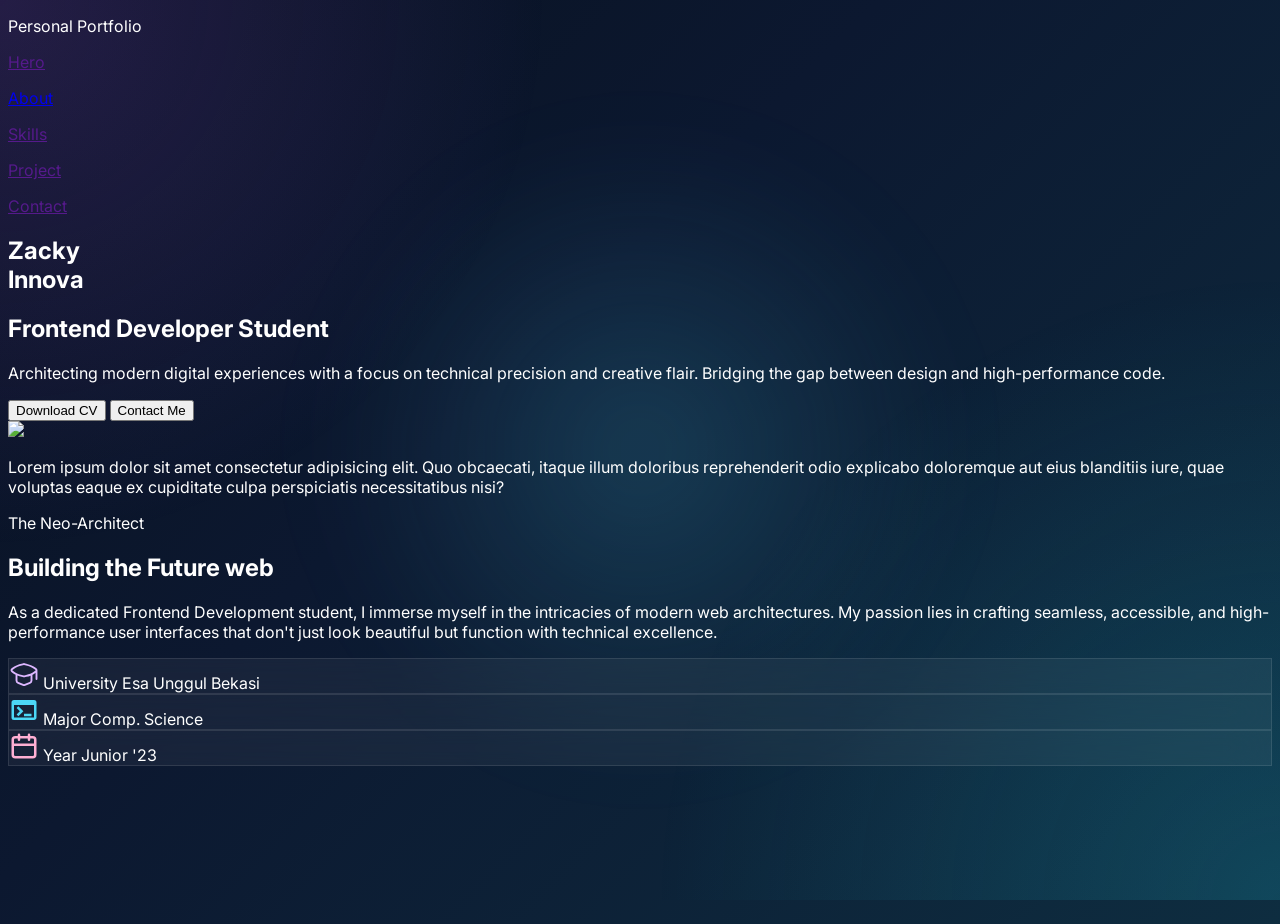
==== Templates/Index.html @ 566476a1 "feat: adding responsive for about section" ====
<!DOCTYPE html>
<html lang="en">
<head>
    <meta charset="UTF-8">
    <meta name="viewport" content="width=device-width, initial-scale=1.0">
    <title>Document</title>

    <link rel="preconnect" href="https://fonts.googleapis.com">
    <link rel="preconnect" href="https://fonts.gstatic.com" crossorigin>
    <link href="https://fonts.googleapis.com/css2?family=Inter:ital,opsz,wght@0,14..32,100..900;1,14..32,100..900&display=swap" rel="stylesheet">

    <script src="https://cdn.jsdelivr.net/npm/@tailwindcss/browser@4"></script>

    <link rel="stylesheet" href="/static/style/style.css">

</head>
<body class="relative overflow-x-hidden">

    <!-- Glow Background -->
    <div id="cursor-glow"></div>

    <header class="fixed  z-50 backdrop-blur-xl w-full z-10 bg-[#171f33]/40 md:px-50 border-b border-white/10 ">
        <nav class="flex justify-between px-6 md:px-24 py-6 md:py-10 w-full">
            <div class="left-navbar">
                <p class="text-[#DDB7FF] text-[24px] font-bold">
                    Personal Portfolio
                </p>
            </div>

            <div class="hidden gap-15 text-[#DAE2FD]/70 text-[16px] font-bold md:flex">
                <a href="">
                    <p class="hover:text-[#DDB7FF]">Hero</p>
                </a>

                <a href="#about">
                    <p class="hover:text-[#DDB7FF]">About</p>
                </a>

                <a href="">
                    <p class="hover:text-[#DDB7FF]">Skills</p>
                </a>

                <a href="">
                    <p class="hover:text-[#DDB7FF]">Project</p>
                </a>

                <a href="">
                    <p class="hover:text-[#DDB7FF]">Contact</p>
                </a>
            </div>
        </nav>
    </header>

    <main class="md:px-50 md:flex md:flex-col z-20">
        <!--Hero Section-->
        <section class="flex min-h-[921px] ">
            <div class=" w-full flex flex-col md:flex-row gap-4  justify-center md:items-center">
                <!--Left Hero-->
                <div class="w-full flex flex-col justify-end order-2 md:order-1 px-6 md:px-24 ">

                    <h1 class="text-4xl md:text-6xl font-extrabold leading-none">
                        Zacky
                        <br>
                        <span class="text-[#DDB7FF]">Innova</span>
                    </h1>

                    <h2 class="mt-3 text-xl md:text-2xl font-semibold text-[#4cd7f6]">
                        Frontend Developer Student
                    </h2>

                    <p class="mt-4 text-sm md:text-lg text-[#cfc2d6] leading-relaxed max-w-md">
                        Architecting modern digital experiences with a focus on technical precision and creative flair. Bridging the gap between design and high-performance code.
                    </p>

                    <div class="flex flex-col sm:flex-row gap-3 mt-6">

                        <button class="px-5 py-2 md:px-8 md:py-3 rounded-lg bg-[#B76DFF] text-[#400071] hover:brightness-110">
                            Download CV
                        </button>

                        <button class="px-5 py-2 md:px-8 md:py-3 rounded-lg border border-[#4CD7F6] text-[#4CD7F6] hover:bg-[#0E505F]">
                            Contact Me
                        </button>

                    </div>

                </div>

                <!--Right Hero-->
                <div class="w-full  flex justify-center md:justify-end order-1 md:order-2 ">
                    <div class="relative w-64 h-64 md:w-96 md:h-96 rounded-full border-4 border-[#4cd7f6] p-2 glow-cyan transition-all duration-500">
                        <div class="w-full h-full rounded-full overflow-hidden">
                            <img class="w-full h-full object-cover grayscale hover:grayscale-0 transition-all duration-700" data-alt="A professional and artistic headshot of a young male frontend developer with short dark hair, wearing a stylish dark turtleneck. The lighting is dramatic and cinematic, with cyan and purple neon highlights reflecting off his skin. The background is a blurred digital workspace with soft bokeh lights, maintaining a high-end tech-focused aesthetic." src="https://lh3.googleusercontent.com/aida-public/[base64]"/>
                        </div>
                    </div>
                </div>
            </div>
        </section>

        <!--About Section-->
        <section class="flex" id="about">
            <div class="w-full flex items-center flex-col gap-24 md:flex-row">
                <!--Left Hero-->
                <div class="w-full flex flex-col px-6 md:px-24">
                    <p>Lorem ipsum dolor sit amet consectetur adipisicing elit. Quo obcaecati, itaque illum doloribus reprehenderit odio explicabo doloremque aut eius blanditiis iure, quae voluptas eaque ex cupiditate culpa perspiciatis necessitatibus nisi?</p>
                </div>

                <!--Right Hero-->

                <div class="w-full flex justify-start flex-col px-6  ">

                    <div class="flex flex-col gap-2">
                        <span class="text-[20px] text-[#4cd7f6]">The Neo-Architect</span>

                        <h2 class="text-[48px] font-bold text-[#DAE2FD]">Building the Future web</h2>

                        <p class="mt-4 text-sm md:text-lg text-[#cfc2d6] leading-relaxed max-w-md">As a dedicated Frontend Development student, I immerse myself in the intricacies of modern web architectures. My passion lies in crafting seamless, accessible, and high-performance user interfaces that don't just look beautiful but function with technical excellence.

                        </p>

                    </div>

                    <div class="flex flex-col gap-8 mt-10 md:flex-row ">
                        <div class="p-6 border-1 flex flex-col gap-2 glass-card rounded-xl w-full">
                            <span class="basil--university-outline"></span>
                            <span class="text-[#988D9F]">University</span>
                            <span class="font-bold">Esa Unggul Bekasi</span>  
                        </div>

                        <div class="p-6 border-1 flex flex-col gap-2 glass-card rounded-xl w-full">
                            <span class="ic--outline-terminal"></span>
                            <span class="text-[#988D9F]">Major</span>
                            <span class="font-bold">Comp. Science</span>
                        </div>

                        <div class="p-6 border-1 flex flex-col gap-2 glass-card rounded-xl w-full ">
                            <span class="uil--calender"></span>
                            <span class="text-[#988D9F]">Year</span>
                            <span class="font-bold">Junior '23</span>
                        </div>
                    </div>

                </div>
            </div>
        </section>
    </main>

    <script src="/static/js/script.js"></script>

</body>
</html>
---- static/style/style.css ----
body{

    min-height:100vh;

    font-family:"Inter",sans-serif;

    color:white;

    background:
        linear-gradient(
            135deg,
            #08111F 0%,
            #0C1830 40%,
            #0E2D40 100%
        );

    position:relative;

}

body::before{

    content:"";

    position:fixed;

    inset:0;

    pointer-events:none;

    background:

        radial-gradient(
            circle at top left,
            rgba(168,85,247,.18),
            transparent 35%
        ),

        radial-gradient(
            circle at bottom right,
            rgba(34,211,238,.16),
            transparent 40%
        );

    z-index:-2;

}

#cursor-glow{

    position:fixed;

    width:650px;
    height:650px;

    left:0;
    top:0;

    border-radius:9999px;

    pointer-events:none;

    transform:translate(-50%,-50%);

    background:
        radial-gradient(
            circle,
            rgba(76,215,246,.18),
            rgba(76,215,246,.08),
            transparent 70%
        );

    filter:blur(45px);

    z-index:-1;
}

/* isi website */
main{
    position:relative;
    z-index:2;
}

.glass-card {
    background: rgba(255, 255, 255, 0.05);
    backdrop-filter: blur(20px);
    border: 1px solid rgba(255, 255, 255, 0.1);
    transition: all 0.3s ease-in-out;
}

.glass-card:hover {
    background: rgba(255, 255, 255, 0.08);
    border-color: rgba(255, 255, 255, 0.2);
    transform: translateY(-4px);
}


.basil--university-outline {
  display: inline-block;
  width: 30px;
  height: 30px;
  background-repeat: no-repeat;
  background-size: 100% 100%;
  background-image: url("data:image/svg+xml,%3Csvg xmlns='http://www.w3.org/2000/svg' viewBox='0 0 24 24'%3E%3Cpath fill='%23ddb7ff' fill-rule='evenodd' d='M11.612 3.302c.243-.07.5-.07.743 0c.518.147 1.04.283 1.564.42c2.461.641 4.96 1.293 7.184 3.104l1.024.834c.415.338.623.84.623 1.34v7a.75.75 0 0 1-1.5 0v-4.943l-.163.133a12 12 0 0 1-2.398 1.513q.06.137.061.297v4.294a2.75 2.75 0 0 1-1.751 2.562l-4 1.56a2.75 2.75 0 0 1-1.998 0l-4-1.56a2.75 2.75 0 0 1-1.751-2.562V13q.001-.163.064-.304c-.83-.399-1.64-.89-2.417-1.522l-1.024-.834c-.83-.677-.83-2.003 0-2.68l1.04-.85c2.207-1.8 4.689-2.449 7.132-3.087a74 74 0 0 0 1.567-.421m9.638 5.699c0-.09-.036-.15-.07-.178l-1.024-.834C18 6.5 16.078 5.843 13.64 5.202a91 91 0 0 1-1.656-.446c-.57.161-1.124.307-1.662.449c-2.42.636-4.529 1.191-6.46 2.768l-1.041.849c-.035.028-.071.087-.071.177s.036.15.07.178l1.025.834c1.948 1.587 4.076 2.146 6.515 2.787q.805.208 1.656.446c.57-.161 1.124-.307 1.662-.449c2.42-.636 4.529-1.191 6.46-2.767l1.041-.85c.035-.028.071-.087.071-.177m-7.294 5.276c1.1-.287 2.207-.577 3.294-.972v3.989c0 .515-.316.977-.796 1.165l-4 1.559a1.25 1.25 0 0 1-.908 0l-4-1.56a1.25 1.25 0 0 1-.796-1.164v-3.998c1.099.4 2.219.692 3.33.982c.525.137 1.047.273 1.565.42c.243.07.5.07.743 0c.519-.148 1.042-.284 1.568-.421' clip-rule='evenodd'/%3E%3C/svg%3E");
}

.ic--outline-terminal {
  display: inline-block;
  width: 30px;
  height: 30px;
  background-repeat: no-repeat;
  background-size: 100% 100%;
  background-image: url("data:image/svg+xml,%3Csvg xmlns='http://www.w3.org/2000/svg' viewBox='0 0 24 24'%3E%3Cpath fill='%234cd7f6' d='M20 4H4a2 2 0 0 0-2 2v12a2 2 0 0 0 2 2h16c1.1 0 2-.9 2-2V6a2 2 0 0 0-2-2m0 14H4V8h16zm-2-1h-6v-2h6zM7.5 17l-1.41-1.41L8.67 13l-2.59-2.59L7.5 9l4 4z'/%3E%3C/svg%3E");
}


.uil--calender {
  display: inline-block;
  width: 30px;
  height: 30px;
  background-repeat: no-repeat;
  background-size: 100% 100%;
  background-image: url("data:image/svg+xml,%3Csvg xmlns='http://www.w3.org/2000/svg' viewBox='0 0 24 24'%3E%3Cpath fill='%23ffafd3' d='M19 4h-2V3a1 1 0 0 0-2 0v1H9V3a1 1 0 0 0-2 0v1H5a3 3 0 0 0-3 3v12a3 3 0 0 0 3 3h14a3 3 0 0 0 3-3V7a3 3 0 0 0-3-3m1 15a1 1 0 0 1-1 1H5a1 1 0 0 1-1-1v-7h16Zm0-9H4V7a1 1 0 0 1 1-1h2v1a1 1 0 0 0 2 0V6h6v1a1 1 0 0 0 2 0V6h2a1 1 0 0 1 1 1Z'/%3E%3C/svg%3E");
}
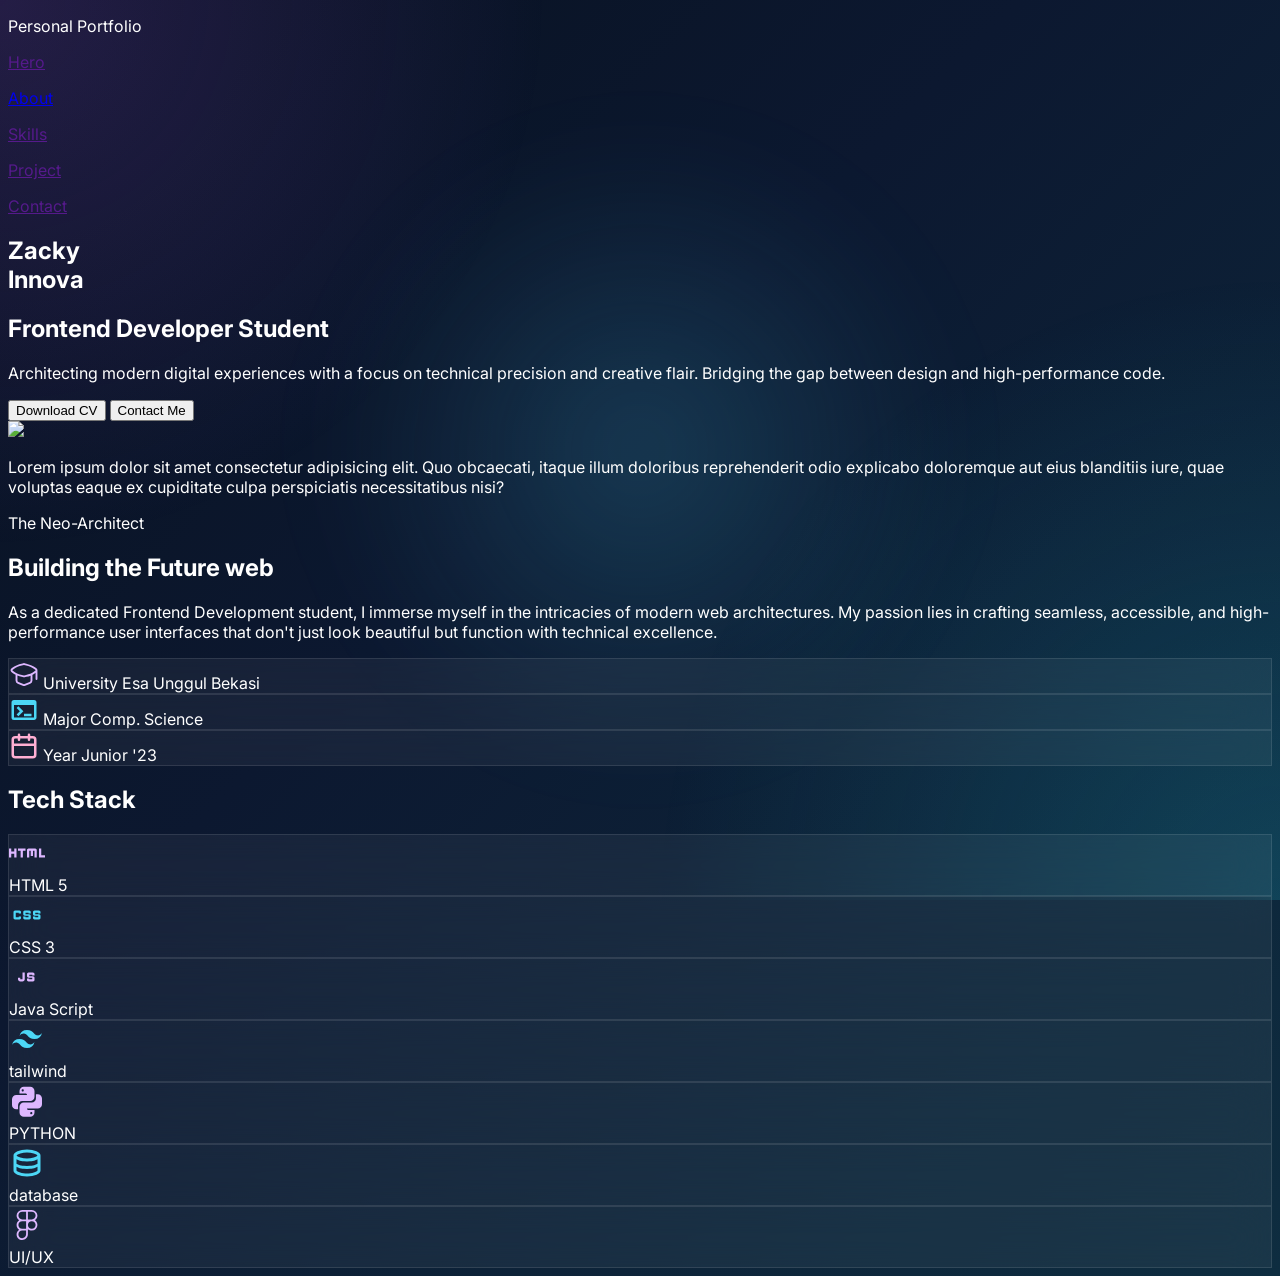
==== commit c93a0a74: "feat: adding section for show the skill" ====
--- a/Templates/Index.html
+++ b/Templates/Index.html
@@ -143,6 +143,87 @@
                 </div>
             </div>
         </section>
+
+        <!--Tech Section-->
+        <section class="flex py-20 mt-30" id="Tech">
+            <div class="w-full flex justify-center flex-col px-6 gap-10 ">
+                <div class="inline-block flex">
+                    <h1 class="text-5xl font-bold color-[#dae2fd] text-center">
+                        Tech Stack
+                    </h1>
+
+                    <div class="mt-3 h-1 rounded-full bg-gradient-to-r from-[#DDB7FF] to-[#4CD7F6]"></div>
+                </div>
+
+                <div class="grid grid-cols-2 gap-6">
+                    <div class="glass-card p-8 rounded-2xl flex flex-col items-center gap-4 group hover:scale-105 transition-all glow-purple">
+                        <div class="h-16 w-16 bg-[#222a3d] flex justify-center items-center rounded-full ">
+                            <span class="material-symbols--html"></span>
+                        </div>
+
+                        <span class="font-bold tracking-wider">HTML 5</span>
+                    </div>
+
+                    <div class="glass-card p-8 rounded-2xl flex flex-col items-center gap-4 group hover:scale-105 transition-all glow-purple">
+                        
+                        <div class="h-16 w-16 bg-[#222a3d] flex justify-center items-center rounded-full ">
+                            <span class="material-symbols--css"></span>
+                        </div>
+
+                        <span class="font-bold tracking-wider">CSS 3</span>
+
+
+                    </div>
+
+                    <div class="glass-card p-8 rounded-2xl flex flex-col items-center gap-4 group hover:scale-105 transition-all glow-purple">
+                        <div class="h-16 w-16 bg-[#222a3d] flex justify-center items-center rounded-full ">
+                            <span class="material-symbols--javascript"></span>
+                        </div>
+                        <span class="font-bold tracking-wider">Java Script</span>
+                    
+                    </div>
+
+                    <div class="glass-card p-8 rounded-2xl flex flex-col items-center gap-4 group hover:scale-105 transition-all glow-purple">
+
+                        <div class="h-16 w-16 bg-[#222a3d] flex justify-center items-center rounded-full ">
+                            <span class="mdi--tailwind"></span>
+                        </div>
+
+                        <span class="font-bold tracking-wider">tailwind</span>
+                    
+                    </div>
+
+                    <div class="glass-card p-8 rounded-2xl flex flex-col items-center gap-4 group hover:scale-105 transition-all glow-purple">
+                        <div class="h-16 w-16 bg-[#222a3d] flex justify-center items-center rounded-full ">
+                            <span class="mdi--language-python"></span>
+                        </div>
+
+
+                        <span class="font-bold tracking-wider">PYTHON</span>
+
+
+                    </div>
+
+                    <div class="glass-card p-8 rounded-2xl flex flex-col items-center gap-4 group hover:scale-105 transition-all glow-purple">
+                        <div class="h-16 w-16 bg-[#222a3d] flex justify-center items-center rounded-full ">
+                            <span class="material-symbols--database-outline"></span>
+                        </div>
+
+                        <span class="font-bold tracking-wider">database</span>
+                    </div>
+
+                    <div class="glass-card p-8 rounded-2xl flex flex-col items-center gap-4 group hover:scale-105 transition-all glow-purple">
+                        
+                        <div class="h-16 w-16 bg-[#222a3d] flex justify-center items-center rounded-full ">
+                            <span class="bxl--figma"></span>
+                        </div>
+
+                        
+                        <span class="font-bold tracking-wider">UI/UX</span>
+                    </div>
+                </div>
+            </div>
+        </section>
     </main>
 
     <script src="/static/js/script.js"></script>
--- a/static/style/style.css
+++ b/static/style/style.css
@@ -126,3 +126,74 @@
   background-image: url("data:image/svg+xml,%3Csvg xmlns='http://www.w3.org/2000/svg' viewBox='0 0 24 24'%3E%3Cpath fill='%23ffafd3' d='M19 4h-2V3a1 1 0 0 0-2 0v1H9V3a1 1 0 0 0-2 0v1H5a3 3 0 0 0-3 3v12a3 3 0 0 0 3 3h14a3 3 0 0 0 3-3V7a3 3 0 0 0-3-3m1 15a1 1 0 0 1-1 1H5a1 1 0 0 1-1-1v-7h16Zm0-9H4V7a1 1 0 0 1 1-1h2v1a1 1 0 0 0 2 0V6h6v1a1 1 0 0 0 2 0V6h2a1 1 0 0 1 1 1Z'/%3E%3C/svg%3E");
 }
 
+.material-symbols--html {
+  display: inline-block;
+  width: 36px;
+  height: 36px;
+  background-repeat: no-repeat;
+  background-size: 100% 100%;
+  background-image: url("data:image/svg+xml,%3Csvg xmlns='http://www.w3.org/2000/svg' viewBox='0 0 24 24'%3E%3Cpath fill='%23ddb7ff' d='M0 15V9h1.5v2h2V9H5v6H3.5v-2.5h-2V15zm7.75 0v-4.5H6V9h5v1.5H9.25V15zM12 15v-5q0-.425.288-.712T13 9h4.5q.425 0 .713.288T18.5 10v5H17v-4.5h-1V14h-1.5v-3.5h-1V15zm8 0V9h1.5v4.5H24V15z'/%3E%3C/svg%3E");
+}
+
+
+.material-symbols--css {
+  display: inline-block;
+  width: 36px;
+  height: 36px;
+  background-repeat: no-repeat;
+  background-size: 100% 100%;
+  background-image: url("data:image/svg+xml,%3Csvg xmlns='http://www.w3.org/2000/svg' viewBox='0 0 24 24'%3E%3Cpath fill='%234cd7f6' d='M10.5 15q-.425 0-.712-.288T9.5 14v-1H11v.5h2v-1h-2.5q-.425 0-.712-.288T9.5 11.5V10q0-.425.288-.712T10.5 9h3q.425 0 .713.288T14.5 10v1H13v-.5h-2v1h2.5q.425 0 .713.288t.287.712V14q0 .425-.288.713T13.5 15zm6.5 0q-.425 0-.712-.288T16 14v-1h1.5v.5h2v-1H17q-.425 0-.712-.288T16 11.5V10q0-.425.288-.712T17 9h3q.425 0 .713.288T21 10v1h-1.5v-.5h-2v1H20q.425 0 .713.288T21 12.5V14q0 .425-.288.713T20 15zM4 15q-.425 0-.712-.288T3 14v-4q0-.425.288-.712T4 9h3q.425 0 .713.288T8 10v1H6.5v-.5h-2v3h2V13H8v1q0 .425-.288.713T7 15z'/%3E%3C/svg%3E");
+}
+
+.mdi--tailwind {
+  display: inline-block;
+  width: 36px;
+  height: 36px;
+  background-repeat: no-repeat;
+  background-size: 100% 100%;
+  background-image: url("data:image/svg+xml,%3Csvg xmlns='http://www.w3.org/2000/svg' viewBox='0 0 24 24'%3E%3Cpath fill='%234cd7f6' d='M12 6c-2.67 0-4.33 1.33-5 4c1-1.33 2.17-1.83 3.5-1.5c.76.19 1.31.74 1.91 1.35c.98 1 2.09 2.15 4.59 2.15c2.67 0 4.33-1.33 5-4c-1 1.33-2.17 1.83-3.5 1.5c-.76-.19-1.3-.74-1.91-1.35C15.61 7.15 14.5 6 12 6m-5 6c-2.67 0-4.33 1.33-5 4c1-1.33 2.17-1.83 3.5-1.5c.76.19 1.3.74 1.91 1.35C8.39 16.85 9.5 18 12 18c2.67 0 4.33-1.33 5-4c-1 1.33-2.17 1.83-3.5 1.5c-.76-.19-1.3-.74-1.91-1.35C10.61 13.15 9.5 12 7 12'/%3E%3C/svg%3E");
+}
+
+
+.material-symbols--database-outline {
+  display: inline-block;
+  width: 36px;
+  height: 36px;
+  background-repeat: no-repeat;
+  background-size: 100% 100%;
+  background-image: url("data:image/svg+xml,%3Csvg xmlns='http://www.w3.org/2000/svg' viewBox='0 0 24 24'%3E%3Cpath fill='%234cd7f6' d='M12 21q-3.775 0-6.387-1.162T3 17V7q0-1.65 2.638-2.825T12 3t6.363 1.175T21 7v10q0 1.675-2.613 2.838T12 21m0-11.975q2.225 0 4.475-.638T19 7.025q-.275-.725-2.512-1.375T12 5q-2.275 0-4.462.638T5 7.025q.35.75 2.538 1.375T12 9.025M12 14q1.05 0 2.025-.1t1.863-.288t1.675-.462T19 12.525v-3q-.65.35-1.437.625t-1.675.463t-1.863.287T12 11t-2.05-.1t-1.888-.288T6.4 10.15T5 9.525v3q.625.35 1.4.625t1.663.463t1.887.287T12 14m0 5q1.15 0 2.338-.175t2.187-.462t1.675-.65t.8-.738v-2.45q-.65.35-1.437.625t-1.675.463t-1.863.287T12 16t-2.05-.1t-1.888-.288T6.4 15.15T5 14.525V17q.125.375.788.725t1.662.638t2.2.462T12 19'/%3E%3C/svg%3E");
+}
+
+.material-symbols--javascript {
+  display: inline-block;
+  width: 36px;
+  height: 36px;
+  background-repeat: no-repeat;
+  background-size: 100% 100%;
+  background-image: url("data:image/svg+xml,%3Csvg xmlns='http://www.w3.org/2000/svg' viewBox='0 0 24 24'%3E%3Cpath fill='%23ddb7ff' d='M7.5 15q-.625 0-1.062-.437T6 13.5v-1h1.5v1H9V9h1.5v4.5q0 .625-.437 1.063T9 15zm5.5 0q-.425 0-.712-.288T12 14v-1h1.5v.5h2v-1H13q-.425 0-.712-.288T12 11.5V10q0-.425.288-.712T13 9h3q.425 0 .713.288T17 10v1h-1.5v-.5h-2v1H16q.425 0 .713.288T17 12.5V14q0 .425-.288.713T16 15z'/%3E%3C/svg%3E");
+}
+
+
+.mdi--language-python {
+  display: inline-block;
+  width: 36px;
+  height: 36px;
+  background-repeat: no-repeat;
+  background-size: 100% 100%;
+  background-image: url("data:image/svg+xml,%3Csvg xmlns='http://www.w3.org/2000/svg' viewBox='0 0 24 24'%3E%3Cpath fill='%23ddb7ff' d='M19.14 7.5A2.86 2.86 0 0 1 22 10.36v3.78A2.86 2.86 0 0 1 19.14 17H12c0 .39.32.96.71.96H17v1.68a2.86 2.86 0 0 1-2.86 2.86H9.86A2.86 2.86 0 0 1 7 19.64v-3.75a2.85 2.85 0 0 1 2.86-2.85h5.25a2.85 2.85 0 0 0 2.85-2.86V7.5zm-4.28 11.79c-.4 0-.72.3-.72.89s.32.71.72.71a.71.71 0 0 0 .71-.71c0-.59-.32-.89-.71-.89m-10-1.79A2.86 2.86 0 0 1 2 14.64v-3.78A2.86 2.86 0 0 1 4.86 8H12c0-.39-.32-.96-.71-.96H7V5.36A2.86 2.86 0 0 1 9.86 2.5h4.28A2.86 2.86 0 0 1 17 5.36v3.75a2.85 2.85 0 0 1-2.86 2.85H8.89a2.85 2.85 0 0 0-2.85 2.86v2.68zM9.14 5.71c.4 0 .72-.3.72-.89s-.32-.71-.72-.71c-.39 0-.71.12-.71.71s.32.89.71.89'/%3E%3C/svg%3E");
+}
+
+.bxl--figma {
+  display: inline-block;
+  width: 36px;
+  height: 36px;
+  background-repeat: no-repeat;
+  background-size: 100% 100%;
+  background-image: url("data:image/svg+xml,%3Csvg xmlns='http://www.w3.org/2000/svg' viewBox='0 0 24 24'%3E%3Cpath fill='%23ddb7ff' d='M18.94 5.74A3.74 3.74 0 0 0 15.2 2H8.8a3.74 3.74 0 0 0-3.74 3.74c0 1.31.68 2.47 1.7 3.13a3.73 3.73 0 0 0 0 6.26c-1.02.67-1.7 1.82-1.7 3.13c0 2.07 1.69 3.74 3.75 3.74s3.79-1.68 3.79-3.77v-3.48c.67.61 1.55.99 2.53.99h.07A3.74 3.74 0 0 0 18.94 12c0-1.31-.68-2.47-1.7-3.13c1.02-.67 1.7-1.82 1.7-3.13M11.4 18.23c0 1.41-1.16 2.56-2.58 2.56s-2.55-1.14-2.55-2.53s1.13-2.52 2.52-2.53h2.61v2.49Zm0-3.7H8.79c-1.39 0-2.52-1.13-2.52-2.53S7.4 9.47 8.8 9.47h2.6zm0-6.26H8.8c-1.4 0-2.53-1.13-2.53-2.53S7.4 3.21 8.8 3.21h2.6zm6.33 3.74c0 1.4-1.13 2.53-2.53 2.53h-.07c-1.4 0-2.53-1.13-2.53-2.53s1.13-2.53 2.53-2.53h.07c1.4 0 2.53 1.13 2.53 2.53M15.2 8.27h-2.6V3.21h2.6c1.4 0 2.53 1.13 2.53 2.53S16.6 8.27 15.2 8.27'/%3E%3C/svg%3E");
+}
+
+
+
+
+
+
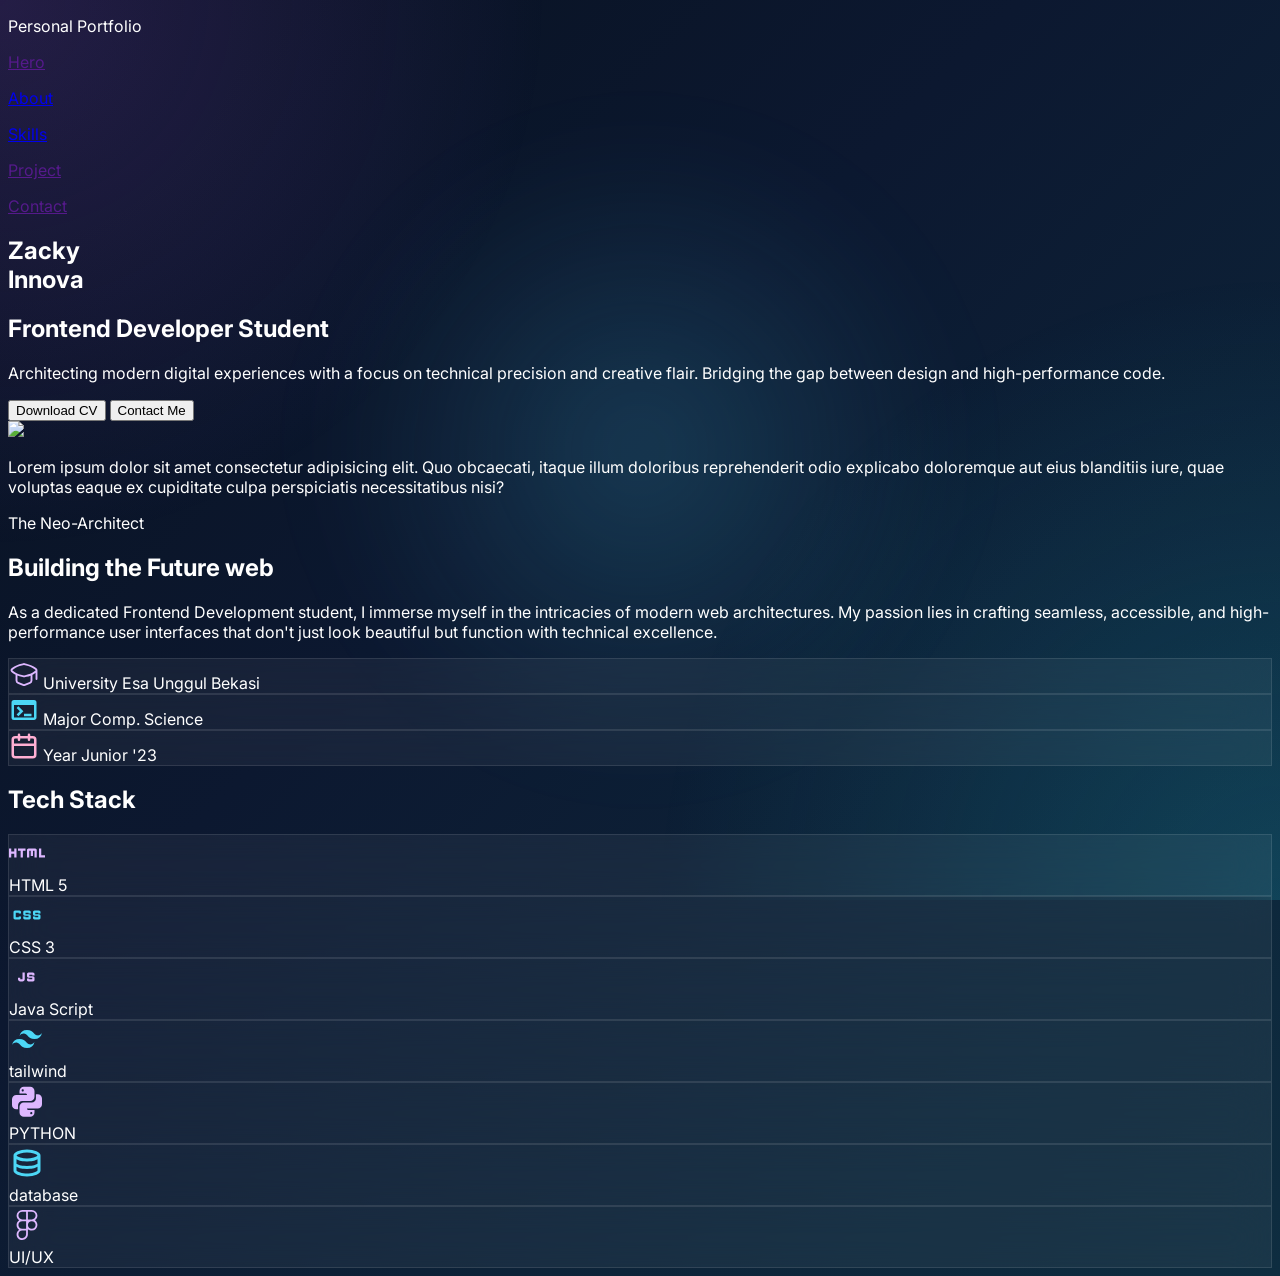
==== commit ecb91747: "style: styling responsive for skill section" ====
--- a/Templates/Index.html
+++ b/Templates/Index.html
@@ -36,7 +36,7 @@
                     <p class="hover:text-[#DDB7FF]">About</p>
                 </a>
 
-                <a href="">
+                <a href="#Tech">
                     <p class="hover:text-[#DDB7FF]">Skills</p>
                 </a>
 
@@ -98,7 +98,7 @@
         </section>
 
         <!--About Section-->
-        <section class="flex" id="about">
+        <section class="flex min-h-[921px]" id="about">
             <div class="w-full flex items-center flex-col gap-24 md:flex-row">
                 <!--Left Hero-->
                 <div class="w-full flex flex-col px-6 md:px-24">
@@ -145,17 +145,19 @@
         </section>
 
         <!--Tech Section-->
-        <section class="flex py-20 mt-30" id="Tech">
-            <div class="w-full flex justify-center flex-col px-6 gap-10 ">
-                <div class="inline-block flex">
-                    <h1 class="text-5xl font-bold color-[#dae2fd] text-center">
-                        Tech Stack
-                    </h1>
-
-                    <div class="mt-3 h-1 rounded-full bg-gradient-to-r from-[#DDB7FF] to-[#4CD7F6]"></div>
-                </div>
-
-                <div class="grid grid-cols-2 gap-6">
+        <section class="flex py-20 min-h-[921px]" id="Tech">
+            <div class="w-full flex justify-center  flex-col px-6 gap-10 ">
+                <div class="flex justify-center">
+                    <div class="w-fit">
+                        <h1 class="text-5xl font-bold text-[#DAE2FD]">
+                            Tech Stack
+                        </h1>
+
+                        <div class="mt-3 h-1 rounded-full bg-gradient-to-r from-[#DDB7FF] to-[#4CD7F6]"></div>
+                    </div>
+                </div>
+
+                <div class="grid grid-cols-2 gap-6 md:grid-cols-6">
                     <div class="glass-card p-8 rounded-2xl flex flex-col items-center gap-4 group hover:scale-105 transition-all glow-purple">
                         <div class="h-16 w-16 bg-[#222a3d] flex justify-center items-center rounded-full ">
                             <span class="material-symbols--html"></span>
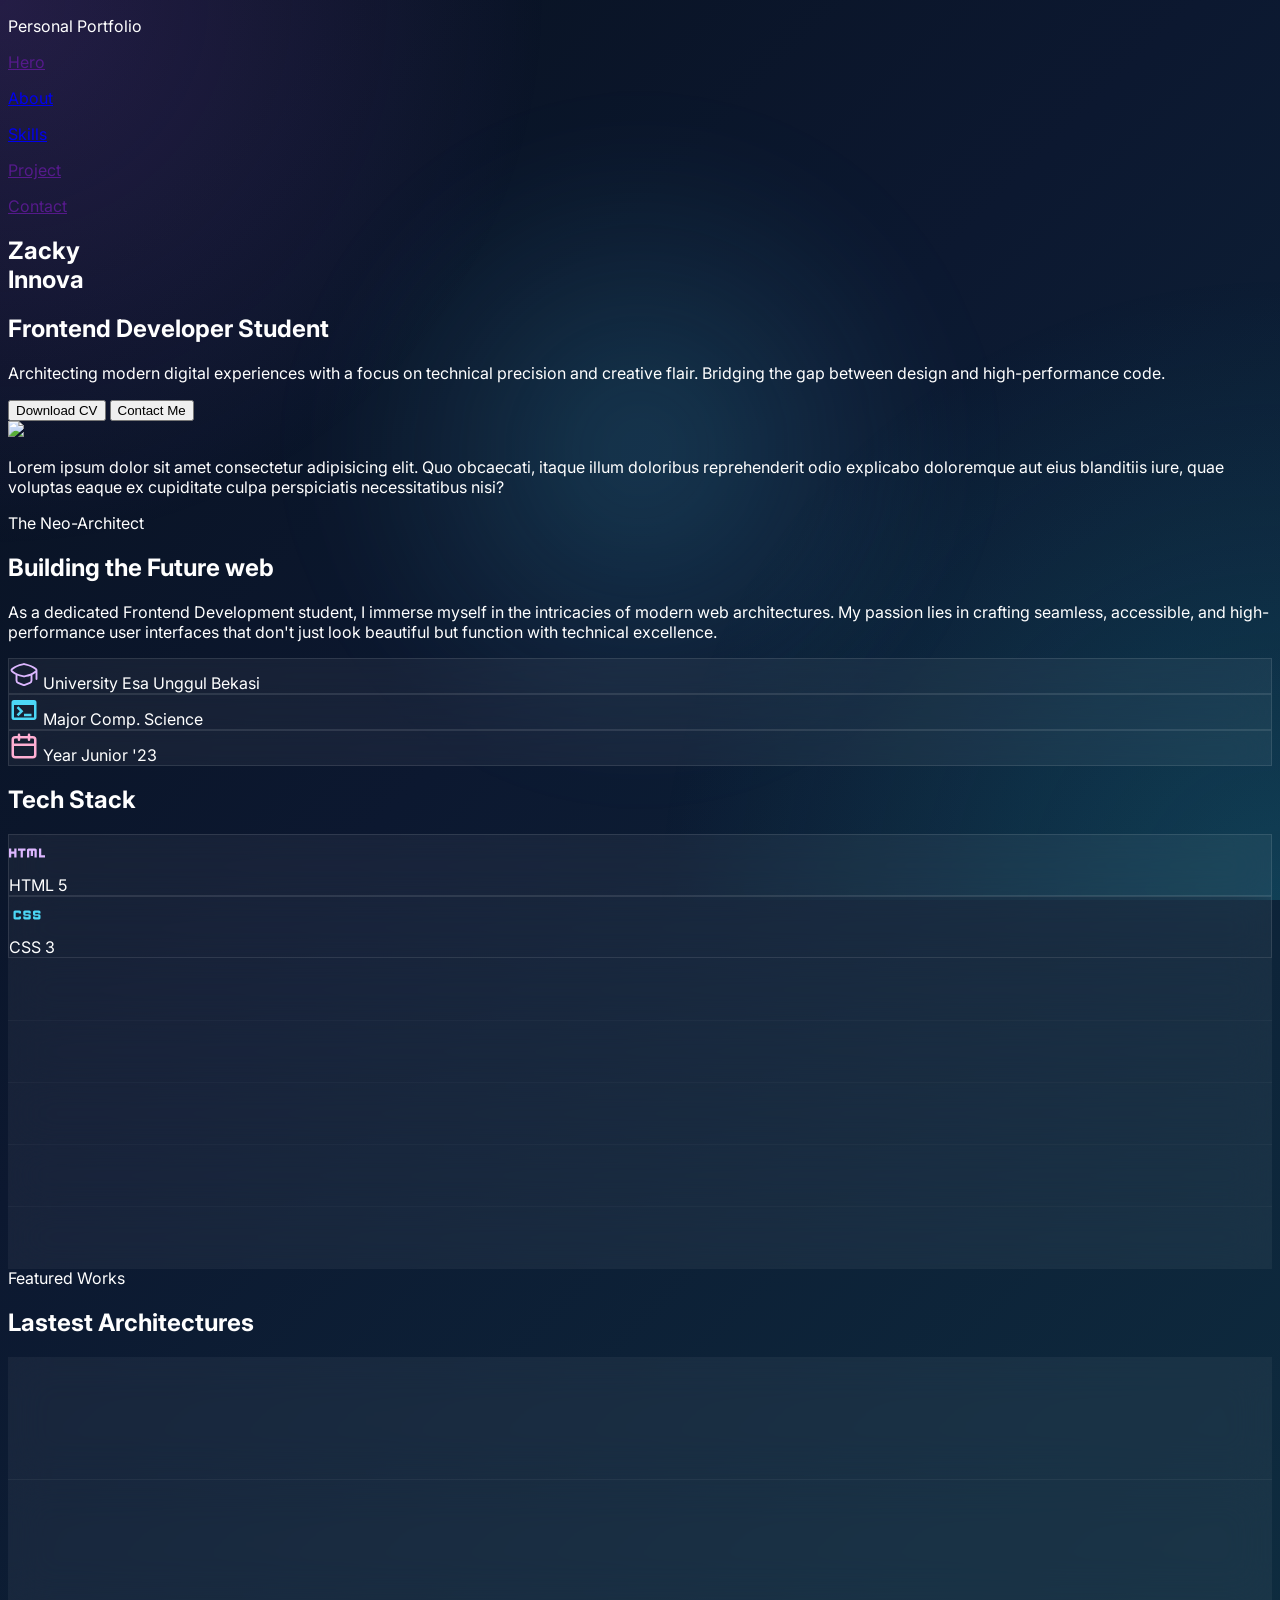
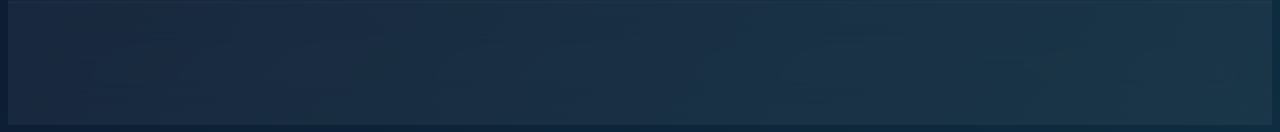
==== commit c4209e4e: "feat: adding section for show the project" ====
--- a/Templates/Index.html
+++ b/Templates/Index.html
@@ -226,6 +226,77 @@
                 </div>
             </div>
         </section>
+
+        <section class="flex py-20 min-h-[921px] border-2">
+            <div class="w-full px-6 flex flex-col gap-4">
+                <div class="flex flex-col gap-2">
+                    <span class="text-base text-[#ddb7ff] uppercase">Featured Works</span>
+                    <h2 class="text-5xl font-bold text-[#DAE2FD]">Lastest Architectures</h2>
+                </div>
+
+
+                <!--Card Project-->
+                <div class=" grid grid-cols-1 gap-8 ">
+
+                    <!--Card 1-->
+                    <div class=" rounded-2xl glass-card  flex flex-col h-full">
+                        <div class="relative rounded-t-2xl w-full h-48 overflow-hidden">
+                            <img class="w-full h-full object-cover group-hover:scale-110 transition-transform duration-500" src="https://lh3.googleusercontent.com/aida-public/[base64]" alt="">
+                        </div>
+
+                        <div class=" p-8 flex flex-col gap-2">
+                            <h3 class="font-semibold text-2xl">CoffeShop website</h3>
+                            <span class="flex-grow leading-relaxed text-[#cfc2d6]">KopiKita is an online coffee ordering website that allows users to browse the menu, place orders, and enjoy their favorite coffee from the comfort of their home.</span>
+
+                            <div class="flex gap-4">
+                                <span class=" bg-[#4cd7f6]/10 text-[#4cd7f6] px-3 py-1 rounded-full text-[12px] font-bold">Html</span>
+                                <span class=" bg-[#ddb7ff]/10 text-[#ddb7ff] px-3 py-1 rounded-full text-[12px] font-bold">Css</span>
+                                <span class=" bg-[#ffafd3]/10 text-[#ffafd3] px-3 py-1 rounded-full text-[12px] font-bold">Js</span>
+                                <span class=" bg-[#4cd7f6]/10 text-[#4cd7f6] px-3 py-1 rounded-full text-[12px] font-bold">Python</span>
+                            </div>
+                        </div>
+                    </div>
+
+                    <!--Card 2-->
+                    <div class=" rounded-2xl glass-card  flex flex-col h-full">
+                        <div class="relative rounded-t-2xl w-full h-48 overflow-hidden">
+                            <img class="w-full h-full object-cover group-hover:scale-110 transition-transform duration-500" src="https://lh3.googleusercontent.com/aida-public/[base64]" alt="">
+                        </div>
+
+                        <div class=" p-8 flex flex-col gap-2">
+                            <h3 class="font-semibold text-2xl">CoffeShop website</h3>
+                            <span class="flex-grow leading-relaxed text-[#cfc2d6]">KopiKita is an online coffee ordering website that allows users to browse the menu, place orders, and enjoy their favorite coffee from the comfort of their home.</span>
+
+                            <div class="flex gap-4">
+                                <span class=" bg-[#4cd7f6]/10 text-[#4cd7f6] px-3 py-1 rounded-full text-[12px] font-bold">Html</span>
+                                <span class=" bg-[#ddb7ff]/10 text-[#ddb7ff] px-3 py-1 rounded-full text-[12px] font-bold">Css</span>
+                                <span class=" bg-[#ffafd3]/10 text-[#ffafd3] px-3 py-1 rounded-full text-[12px] font-bold">Js</span>
+                                <span class=" bg-[#4cd7f6]/10 text-[#4cd7f6] px-3 py-1 rounded-full text-[12px] font-bold">Python</span>
+                            </div>
+                        </div>
+                    </div>
+
+                    <!--Card 3-->
+                    <div class=" rounded-2xl glass-card  flex flex-col h-full">
+                        <div class="relative rounded-t-2xl w-full h-48 overflow-hidden">
+                            <img class="w-full h-full object-cover group-hover:scale-110 transition-transform duration-500" src="https://lh3.googleusercontent.com/aida-public/[base64]" alt="">
+                        </div>
+
+                        <div class=" p-8 flex flex-col gap-2">
+                            <h3 class="font-semibold text-2xl">CoffeShop website</h3>
+                            <span class="flex-grow leading-relaxed text-[#cfc2d6]">KopiKita is an online coffee ordering website that allows users to browse the menu, place orders, and enjoy their favorite coffee from the comfort of their home.</span>
+
+                            <div class="flex gap-4">
+                                <span class=" bg-[#4cd7f6]/10 text-[#4cd7f6] px-3 py-1 rounded-full text-[12px] font-bold">Html</span>
+                                <span class=" bg-[#ddb7ff]/10 text-[#ddb7ff] px-3 py-1 rounded-full text-[12px] font-bold">Css</span>
+                                <span class=" bg-[#ffafd3]/10 text-[#ffafd3] px-3 py-1 rounded-full text-[12px] font-bold">Js</span>
+                                <span class=" bg-[#4cd7f6]/10 text-[#4cd7f6] px-3 py-1 rounded-full text-[12px] font-bold">Python</span>
+                            </div>
+                        </div>
+                    </div>
+                </div>
+            </div>
+        </section>
     </main>
 
     <script src="/static/js/script.js"></script>
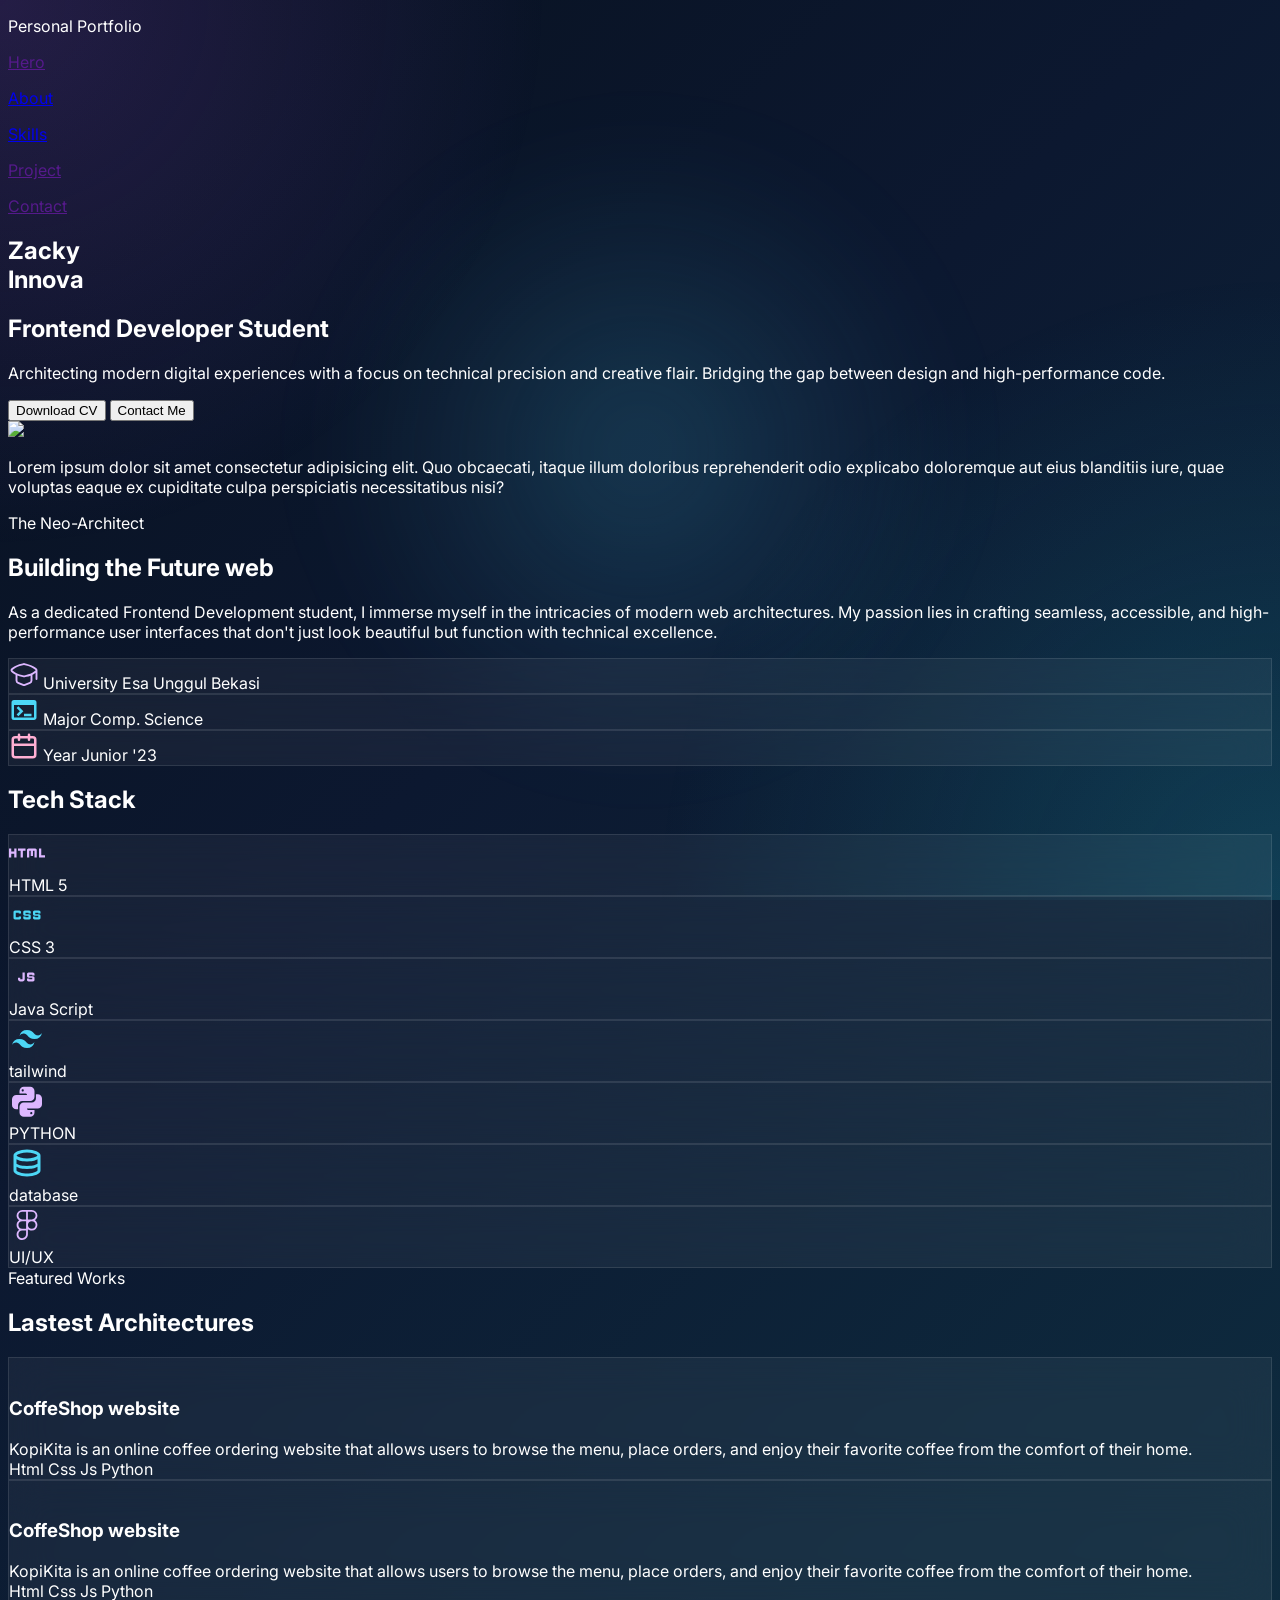
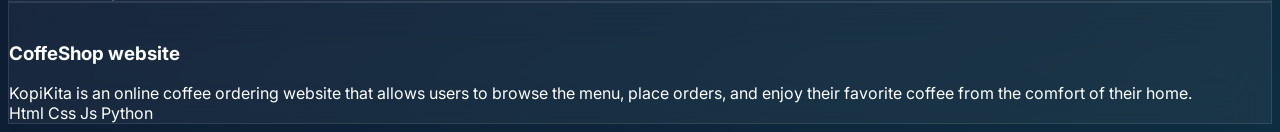
==== commit 848492f0: "style: styling show project responsive" ====
--- a/Templates/Index.html
+++ b/Templates/Index.html
@@ -227,8 +227,8 @@
             </div>
         </section>
 
-        <section class="flex py-20 min-h-[921px] border-2">
-            <div class="w-full px-6 flex flex-col gap-4">
+        <section class="flex py-20 min-h-[921px]">
+            <div class="w-full px-6 flex flex-col gap-4 md:gap-10">
                 <div class="flex flex-col gap-2">
                     <span class="text-base text-[#ddb7ff] uppercase">Featured Works</span>
                     <h2 class="text-5xl font-bold text-[#DAE2FD]">Lastest Architectures</h2>
@@ -236,7 +236,7 @@
 
 
                 <!--Card Project-->
-                <div class=" grid grid-cols-1 gap-8 ">
+                <div class=" grid grid-cols-1 md:grid-cols-3 gap-8 ">
 
                     <!--Card 1-->
                     <div class=" rounded-2xl glass-card  flex flex-col h-full">
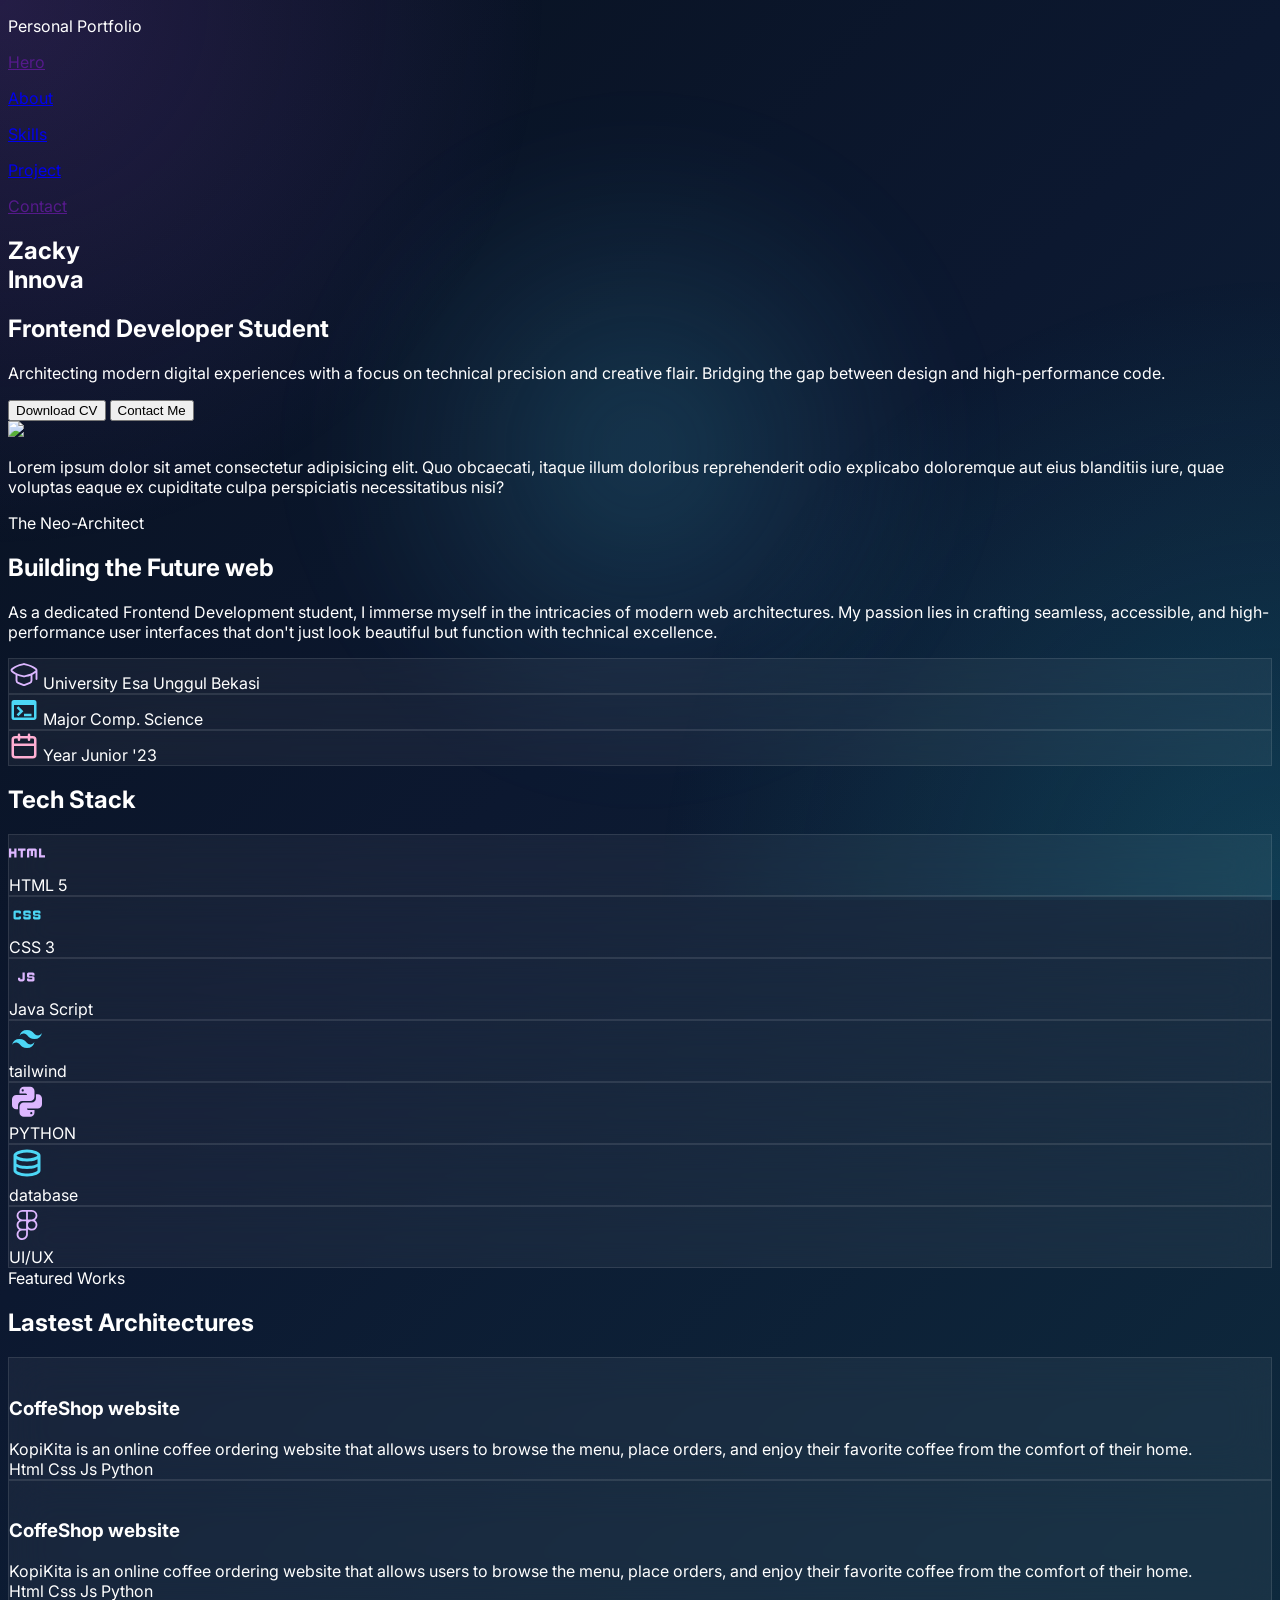
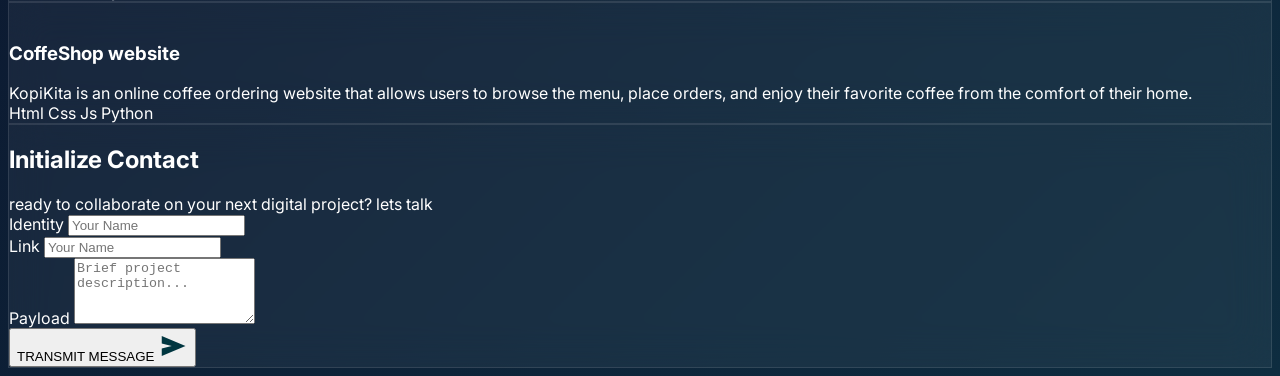
==== commit dcba4be0: "feat: adding section contact" ====
--- a/Templates/Index.html
+++ b/Templates/Index.html
@@ -40,7 +40,7 @@
                     <p class="hover:text-[#DDB7FF]">Skills</p>
                 </a>
 
-                <a href="">
+                <a href="#project">
                     <p class="hover:text-[#DDB7FF]">Project</p>
                 </a>
 
@@ -227,9 +227,10 @@
             </div>
         </section>
 
-        <section class="flex py-20 min-h-[921px]">
-            <div class="w-full px-6 flex flex-col gap-4 md:gap-10">
-                <div class="flex flex-col gap-2">
+        <!--Project Section-->
+        <section class="flex py-20 min-h-[921px]" id="project">
+            <div class="w-full px-6 flex flex-col gap-4">
+                <div class="flex flex-col gap-2 mb-16">
                     <span class="text-base text-[#ddb7ff] uppercase">Featured Works</span>
                     <h2 class="text-5xl font-bold text-[#DAE2FD]">Lastest Architectures</h2>
                 </div>
@@ -297,6 +298,41 @@
                 </div>
             </div>
         </section>
+
+        <!--Contact Section-->
+        <section class="flex py-20 min-h-[921px] px-6 " id="Contact">
+            <div class="glass-card w-full rounded-3xl px-[32px] py-10 ">
+                <div class="flex  flex-col gap-4 text-center">
+                    <H1 class="text-[#dae2fd] text-5xl font-bold">Initialize Contact</H1>
+                    <span class="text-base text-[#cfc2d6]">ready to collaborate on your next digital project? lets talk</span>
+                </div>
+
+                <form>
+                    <div class="grid grid-cols-1 md:grid-cols-2 gap-6">
+                        <div class="flex flex-col gap-6">
+                            <div class="flex flex-col gap-2">
+                                <label class="text-base text-[#988d9f] px-1">Identity</label>
+                                <input class="bg-white/5 border border-white/10 rounded-xl px-4 py-3 focus:outline-none focus:border-[#4cd7f6] transition-colors text-white" placeholder="Your Name" type="text"/>
+                            </div>
+
+                            <div class="flex flex-col gap-2">
+                                <label class="text-base text-[#988d9f] px-1">Link</label>
+                                <input class="bg-white/5 border border-white/10 rounded-xl px-4 py-3 focus:outline-none focus:border-[#4cd7f6] transition-colors text-white" placeholder="Your Name" type="text"/>
+                            </div>
+                        </div>
+
+                        <div class="flex flex-col gap-2">
+                            <label class="text-base text-[#988d9f] px-1">Payload</label>
+                            <textarea class="bg-white/5 border border-white/10 rounded-xl px-4 py-3 focus:outline-none focus:border-secondary transition-colors text-white resize-none" placeholder="Brief project description..." rows="4"></textarea>
+                        </div>
+
+                        <button class="bg-[#4cd7f6] text-[#003640] py-4 rounded-xl font-label-sm font-bold tracking-widest hover:brightness-110 transition-all flex items-center justify-center gap-2">
+                                                TRANSMIT MESSAGE <span class="material-symbols--send"></span>
+                        </button>
+                    </div>
+                </form>
+            </div>
+        </section>
     </main>
 
     <script src="/static/js/script.js"></script>
--- a/static/style/style.css
+++ b/static/style/style.css
@@ -192,8 +192,18 @@
   background-image: url("data:image/svg+xml,%3Csvg xmlns='http://www.w3.org/2000/svg' viewBox='0 0 24 24'%3E%3Cpath fill='%23ddb7ff' d='M18.94 5.74A3.74 3.74 0 0 0 15.2 2H8.8a3.74 3.74 0 0 0-3.74 3.74c0 1.31.68 2.47 1.7 3.13a3.73 3.73 0 0 0 0 6.26c-1.02.67-1.7 1.82-1.7 3.13c0 2.07 1.69 3.74 3.75 3.74s3.79-1.68 3.79-3.77v-3.48c.67.61 1.55.99 2.53.99h.07A3.74 3.74 0 0 0 18.94 12c0-1.31-.68-2.47-1.7-3.13c1.02-.67 1.7-1.82 1.7-3.13M11.4 18.23c0 1.41-1.16 2.56-2.58 2.56s-2.55-1.14-2.55-2.53s1.13-2.52 2.52-2.53h2.61v2.49Zm0-3.7H8.79c-1.39 0-2.52-1.13-2.52-2.53S7.4 9.47 8.8 9.47h2.6zm0-6.26H8.8c-1.4 0-2.53-1.13-2.53-2.53S7.4 3.21 8.8 3.21h2.6zm6.33 3.74c0 1.4-1.13 2.53-2.53 2.53h-.07c-1.4 0-2.53-1.13-2.53-2.53s1.13-2.53 2.53-2.53h.07c1.4 0 2.53 1.13 2.53 2.53M15.2 8.27h-2.6V3.21h2.6c1.4 0 2.53 1.13 2.53 2.53S16.6 8.27 15.2 8.27'/%3E%3C/svg%3E");
 }
 
-
-
-
-
-
+.material-symbols--send {
+  display: inline-block;
+  width: 30px;
+  height: 30px;
+  background-repeat: no-repeat;
+  background-size: 100% 100%;
+  background-image: url("data:image/svg+xml,%3Csvg xmlns='http://www.w3.org/2000/svg' viewBox='0 0 24 24'%3E%3Cpath fill='%23003640' d='M3 20v-6l8-2l-8-2V4l19 8z'/%3E%3C/svg%3E");
+}
+
+
+
+
+
+
+
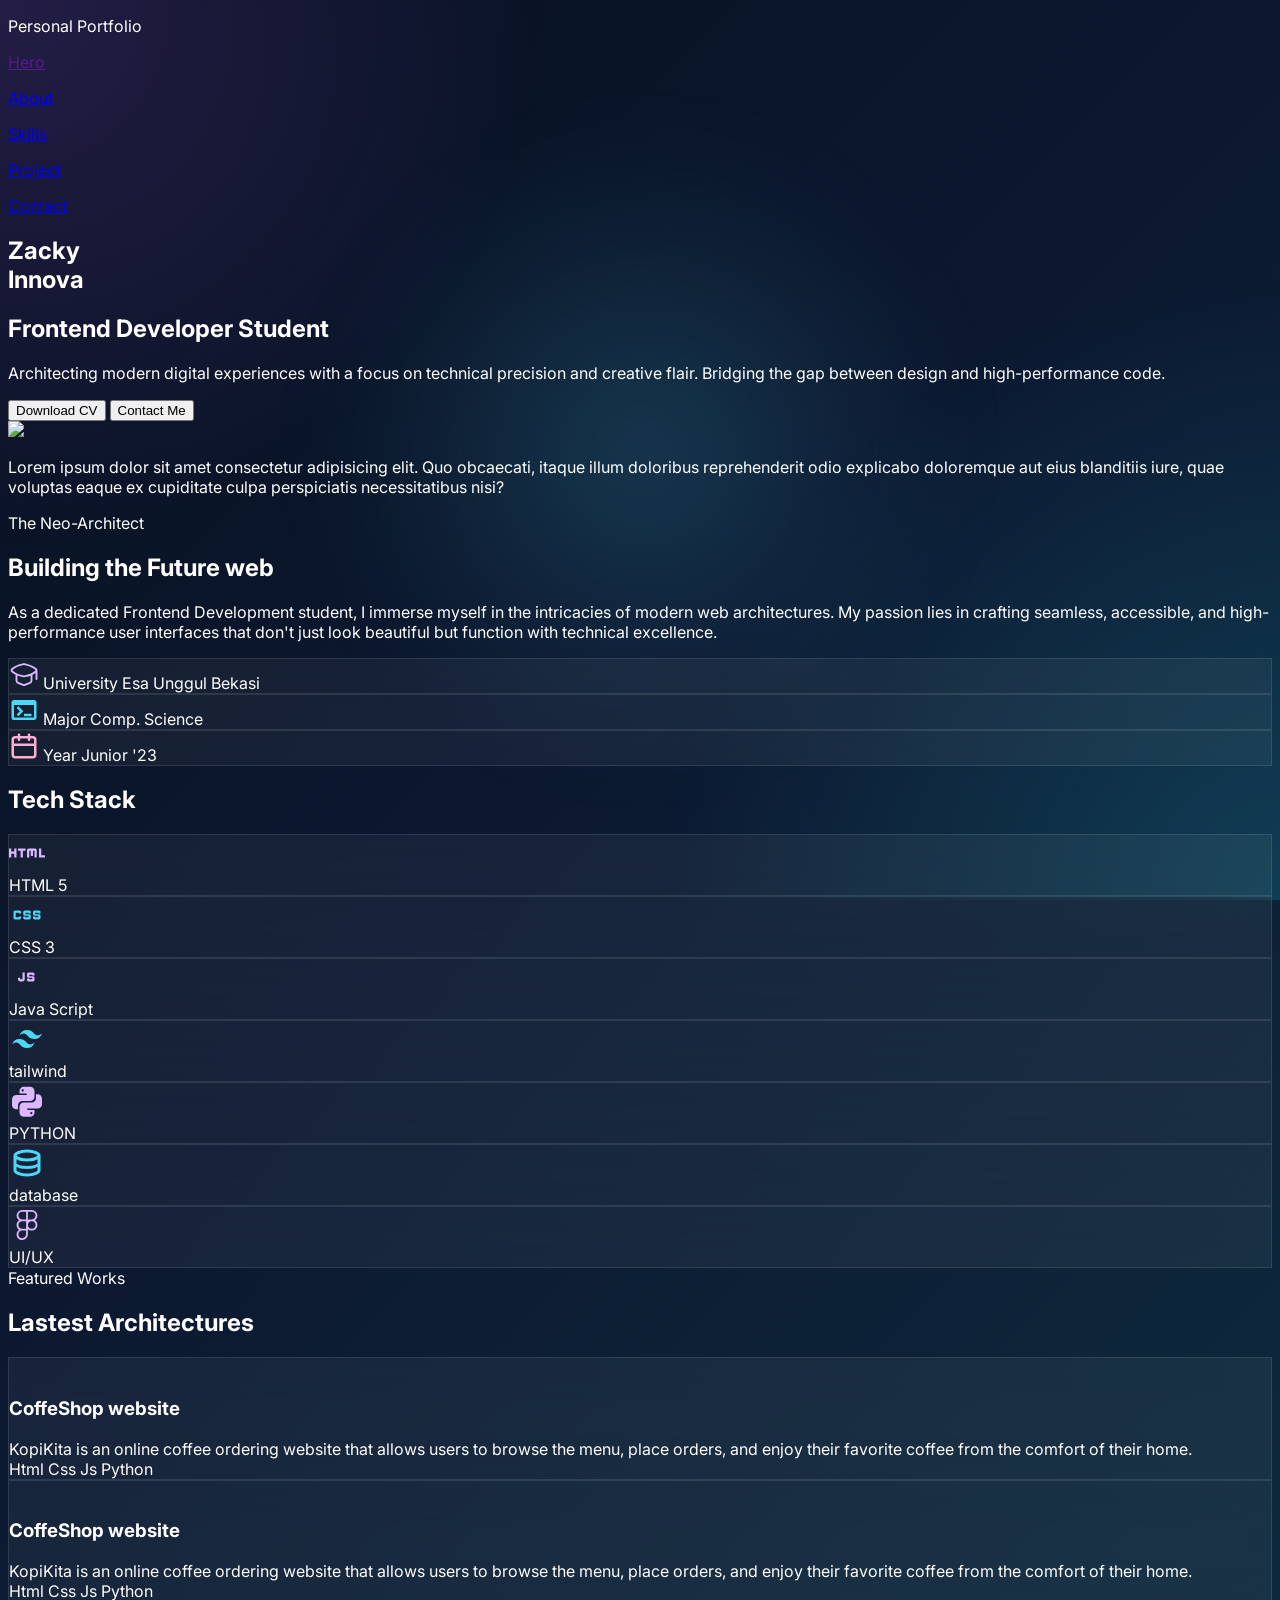
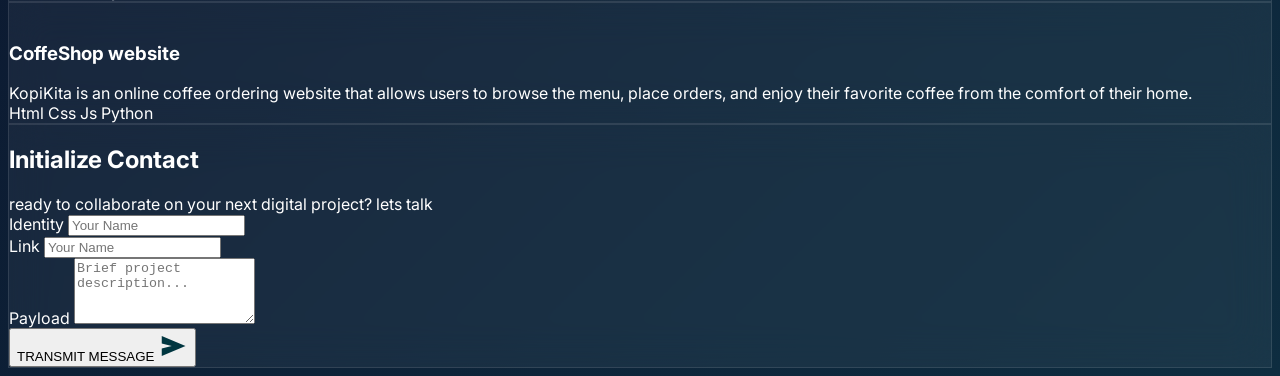
==== commit 65d9a038: "style: styling responsive contact section" ====
--- a/Templates/Index.html
+++ b/Templates/Index.html
@@ -44,7 +44,7 @@
                     <p class="hover:text-[#DDB7FF]">Project</p>
                 </a>
 
-                <a href="">
+                <a href="#Contact">
                     <p class="hover:text-[#DDB7FF]">Contact</p>
                 </a>
             </div>
@@ -300,36 +300,35 @@
         </section>
 
         <!--Contact Section-->
-        <section class="flex py-20 min-h-[921px] px-6 " id="Contact">
-            <div class="glass-card w-full rounded-3xl px-[32px] py-10 ">
+        <section class="flex py-20 md:px-100 min-h-[921px] px-6 " id="Contact">
+            <div class="glass-card w-full rounded-3xl px-[32px] h-fit py-10">
+
                 <div class="flex  flex-col gap-4 text-center">
                     <H1 class="text-[#dae2fd] text-5xl font-bold">Initialize Contact</H1>
                     <span class="text-base text-[#cfc2d6]">ready to collaborate on your next digital project? lets talk</span>
                 </div>
 
-                <form>
-                    <div class="grid grid-cols-1 md:grid-cols-2 gap-6">
-                        <div class="flex flex-col gap-6">
-                            <div class="flex flex-col gap-2">
+                <form class="flex flex-col gap-6 mt-10">
+                    <div class="flex flex-col gap-6 md:flex-row">
+                            <div class="flex flex-col gap-2 md:w-full">
                                 <label class="text-base text-[#988d9f] px-1">Identity</label>
                                 <input class="bg-white/5 border border-white/10 rounded-xl px-4 py-3 focus:outline-none focus:border-[#4cd7f6] transition-colors text-white" placeholder="Your Name" type="text"/>
                             </div>
 
-                            <div class="flex flex-col gap-2">
+                            <div class="flex flex-col gap-2 md:w-full">
                                 <label class="text-base text-[#988d9f] px-1">Link</label>
                                 <input class="bg-white/5 border border-white/10 rounded-xl px-4 py-3 focus:outline-none focus:border-[#4cd7f6] transition-colors text-white" placeholder="Your Name" type="text"/>
                             </div>
-                        </div>
-
-                        <div class="flex flex-col gap-2">
-                            <label class="text-base text-[#988d9f] px-1">Payload</label>
-                            <textarea class="bg-white/5 border border-white/10 rounded-xl px-4 py-3 focus:outline-none focus:border-secondary transition-colors text-white resize-none" placeholder="Brief project description..." rows="4"></textarea>
-                        </div>
-
-                        <button class="bg-[#4cd7f6] text-[#003640] py-4 rounded-xl font-label-sm font-bold tracking-widest hover:brightness-110 transition-all flex items-center justify-center gap-2">
+                    </div>
+
+                    <div class="flex flex-col gap-2">
+                        <label class="text-base text-[#988d9f] px-1">Payload</label>
+                        <textarea class="bg-white/5 border border-white/10 rounded-xl px-4 py-3 focus:outline-none focus:border-secondary transition-colors text-white resize-none" placeholder="Brief project description..." rows="4"></textarea>
+                    </div>
+
+                    <button class="bg-[#4cd7f6] text-[#003640] py-4 rounded-xl font-label-sm font-bold tracking-widest hover:brightness-110 transition-all flex items-center justify-center gap-2">
                                                 TRANSMIT MESSAGE <span class="material-symbols--send"></span>
-                        </button>
-                    </div>
+                    </button>
                 </form>
             </div>
         </section>
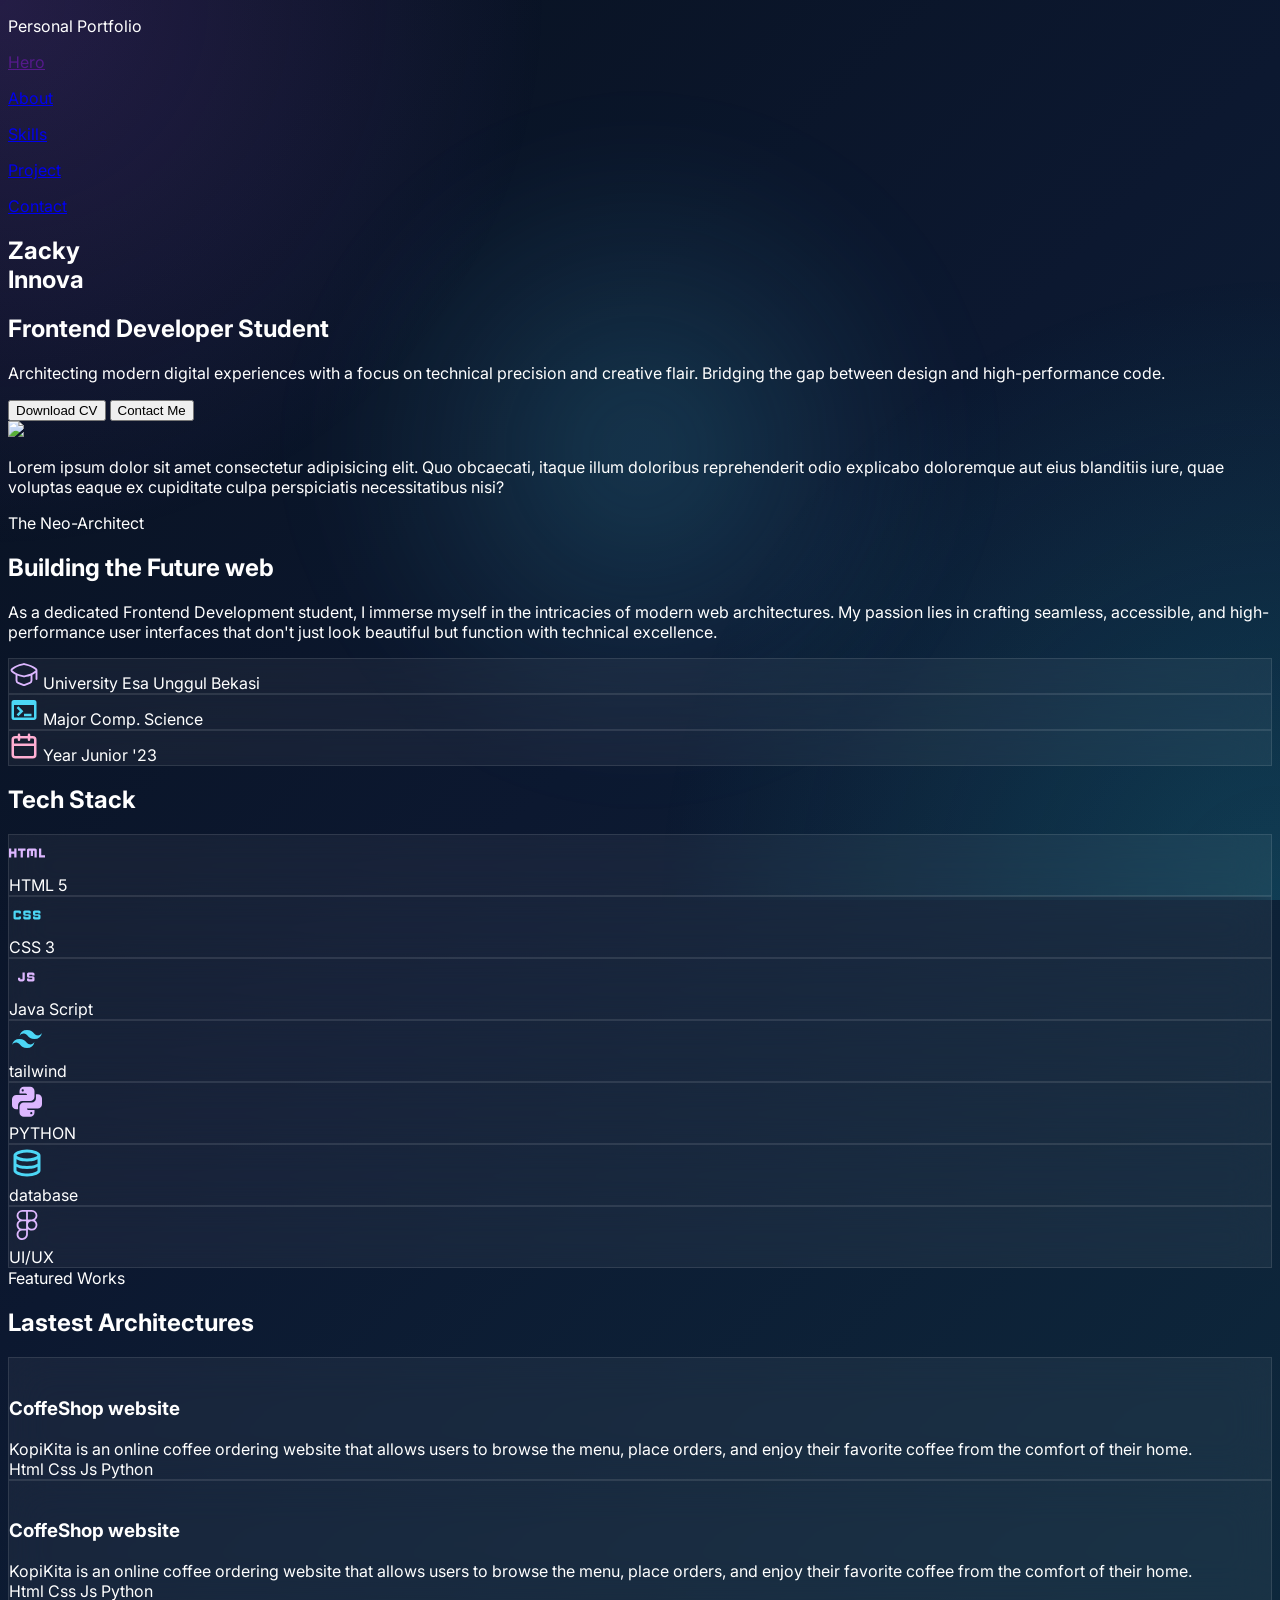
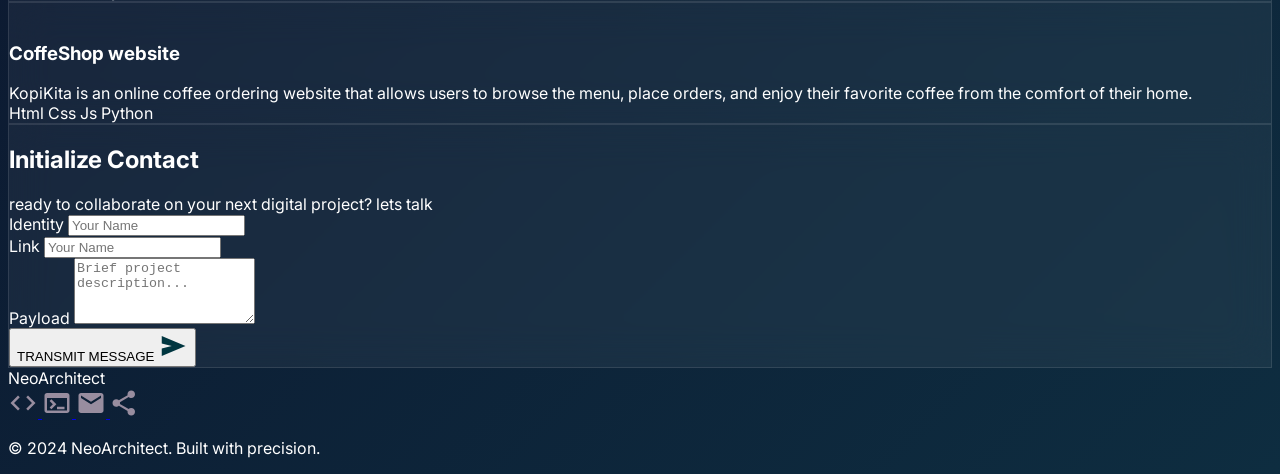
==== commit db5f1c97: "final: final personal portofolio" ====
--- a/Templates/Index.html
+++ b/Templates/Index.html
@@ -13,14 +13,15 @@
 
     <link rel="stylesheet" href="/static/style/style.css">
 
+    <link rel="stylesheet" href="https://unpkg.com/aos@2.3.4/dist/aos.css" />
 </head>
 <body class="relative overflow-x-hidden">
 
     <!-- Glow Background -->
     <div id="cursor-glow"></div>
 
-    <header class="fixed  z-50 backdrop-blur-xl w-full z-10 bg-[#171f33]/40 md:px-50 border-b border-white/10 ">
-        <nav class="flex justify-between px-6 md:px-24 py-6 md:py-10 w-full">
+    <header class="fixed  z-50 backdrop-blur-xl w-full z-10 bg-[#171f33]/40 md:px-50 border-b border-white/10 " data-aos="fade-down" >
+        <nav class="flex justify-between px-6 md:px-24 py-6 md:py-10 w-full ">
             <div class="left-navbar">
                 <p class="text-[#DDB7FF] text-[24px] font-bold">
                     Personal Portfolio
@@ -53,7 +54,7 @@
 
     <main class="md:px-50 md:flex md:flex-col z-20">
         <!--Hero Section-->
-        <section class="flex min-h-[921px] ">
+        <section  class="flex min-h-[921px]"  data-aos="fade-up">
             <div class=" w-full flex flex-col md:flex-row gap-4  justify-center md:items-center">
                 <!--Left Hero-->
                 <div class="w-full flex flex-col justify-end order-2 md:order-1 px-6 md:px-24 ">
@@ -98,7 +99,7 @@
         </section>
 
         <!--About Section-->
-        <section class="flex min-h-[921px]" id="about">
+        <section class="flex min-h-[921px] items-center" id="about" data-aos="fade-up">
             <div class="w-full flex items-center flex-col gap-24 md:flex-row">
                 <!--Left Hero-->
                 <div class="w-full flex flex-col px-6 md:px-24">
@@ -145,7 +146,7 @@
         </section>
 
         <!--Tech Section-->
-        <section class="flex py-20 min-h-[921px]" id="Tech">
+        <section class="flex py-20 min-h-[921px] items-center" id="Tech" data-aos="fade-up">
             <div class="w-full flex justify-center  flex-col px-6 gap-10 ">
                 <div class="flex justify-center">
                     <div class="w-fit">
@@ -228,7 +229,7 @@
         </section>
 
         <!--Project Section-->
-        <section class="flex py-20 min-h-[921px]" id="project">
+        <section class="flex py-20 min-h-[921px] items-center" id="project" data-aos="fade-up">
             <div class="w-full px-6 flex flex-col gap-4">
                 <div class="flex flex-col gap-2 mb-16">
                     <span class="text-base text-[#ddb7ff] uppercase">Featured Works</span>
@@ -300,7 +301,7 @@
         </section>
 
         <!--Contact Section-->
-        <section class="flex py-20 md:px-100 min-h-[921px] px-6 " id="Contact">
+        <section class="flex py-20 md:px-100 min-h-[921px] px-6  items-center" id="Contact" data-aos="fade-up">
             <div class="glass-card w-full rounded-3xl px-[32px] h-fit py-10">
 
                 <div class="flex  flex-col gap-4 text-center">
@@ -334,7 +335,44 @@
         </section>
     </main>
 
+        <!-- Footer -->
+    <footer class="bg-[#060e20] dark:bg-[#060e20] w-full py-10 border-t border-white/5 relative z-10">
+        <div class="flex flex-col items-center gap-[16px] w-full">
+            <span class="text-[24px] text-[#ddb7ff] font-bold">NeoArchitect</span>
+
+            <div class="flex gap-8">
+                <a class="hover:text-[#4cd7f6] transition-all hover:scale-110" href="#">
+                    <span class="material-symbols--code"></span>
+                </a>
+
+                <a class="hover:text-[#4cd7f6] transition-all hover:scale-110" href="#">
+                    <span class="material-symbols--terminal"></span>
+                </a>
+
+                <a class="hover:text-[#4cd7f6] transition-all hover:scale-110" href="#">
+                    <span class="material-symbols--mail"></span>
+                </a>
+
+                <a class="hover:text-[#4cd7f6] transition-all hover:scale-110" href="#">
+                    <span class="material-symbols--share"></span>
+                </a>
+            </div>
+            
+            <p class="font-semibold text-[#988D9F]/60 mt-4">© 2024 NeoArchitect. Built with precision.</p>
+        </div>
+    </footer>
+
     <script src="/static/js/script.js"></script>
 
+    <script src="https://unpkg.com/aos@2.3.4/dist/aos.js"></script>
+
+    <script>
+        AOS.init({
+            duration: 800,
+            easing: "ease-out-cubic",
+            once: true,
+            offset: 100
+        });
+    </script>
 </body>
 </html>
--- a/static/style/style.css
+++ b/static/style/style.css
@@ -202,8 +202,48 @@
 }
 
 
-
-
-
-
-
+.material-symbols--code {
+  display: inline-block;
+  width: 30px;
+  height: 30px;
+  background-repeat: no-repeat;
+  background-size: 100% 100%;
+  background-image: url("data:image/svg+xml,%3Csvg xmlns='http://www.w3.org/2000/svg' viewBox='0 0 24 24'%3E%3Cpath fill='%23988d9f' d='m8 18l-6-6l6-6l1.425 1.425l-4.6 4.6L9.4 16.6zm8 0l-1.425-1.425l4.6-4.6L14.6 7.4L16 6l6 6z'/%3E%3C/svg%3E");
+}
+
+
+.material-symbols--terminal {
+  display: inline-block;
+  width: 30px;
+  height: 30px;
+  background-repeat: no-repeat;
+  background-size: 100% 100%;
+  background-image: url("data:image/svg+xml,%3Csvg xmlns='http://www.w3.org/2000/svg' viewBox='0 0 24 24'%3E%3Cpath fill='%23988d9f' d='M4 20q-.825 0-1.412-.587T2 18V6q0-.825.588-1.412T4 4h16q.825 0 1.413.588T22 6v12q0 .825-.587 1.413T20 20zm0-2h16V8H4zm3.5-1l-1.4-1.4L8.675 13l-2.6-2.6L7.5 9l4 4zm4.5 0v-2h6v2z'/%3E%3C/svg%3E");
+}
+
+.material-symbols--mail {
+  display: inline-block;
+  width: 30px;
+  height: 30px;
+  background-repeat: no-repeat;
+  background-size: 100% 100%;
+  background-image: url("data:image/svg+xml,%3Csvg xmlns='http://www.w3.org/2000/svg' viewBox='0 0 24 24'%3E%3Cpath fill='%23988d9f' d='M4 20q-.825 0-1.412-.587T2 18V6q0-.825.588-1.412T4 4h16q.825 0 1.413.588T22 6v12q0 .825-.587 1.413T20 20zm8-7l8-5V6l-8 5l-8-5v2z'/%3E%3C/svg%3E");
+}
+
+
+.material-symbols--share {
+  display: inline-block;
+  width: 30px;
+  height: 30px;
+  background-repeat: no-repeat;
+  background-size: 100% 100%;
+  background-image: url("data:image/svg+xml,%3Csvg xmlns='http://www.w3.org/2000/svg' viewBox='0 0 24 24'%3E%3Cpath fill='%23988d9f' d='M17 22q-1.25 0-2.125-.875T14 19q0-.15.075-.7L7.05 14.2q-.4.375-.925.588T5 15q-1.25 0-2.125-.875T2 12t.875-2.125T5 9q.6 0 1.125.213t.925.587l7.025-4.1q-.05-.175-.062-.337T14 5q0-1.25.875-2.125T17 2t2.125.875T20 5t-.875 2.125T17 8q-.6 0-1.125-.213T14.95 7.2l-7.025 4.1q.05.175.063.338T8 12t-.012.363t-.063.337l7.025 4.1q.4-.375.925-.587T17 16q1.25 0 2.125.875T20 19t-.875 2.125T17 22'/%3E%3C/svg%3E");
+}
+
+
+
+
+
+
+
+
